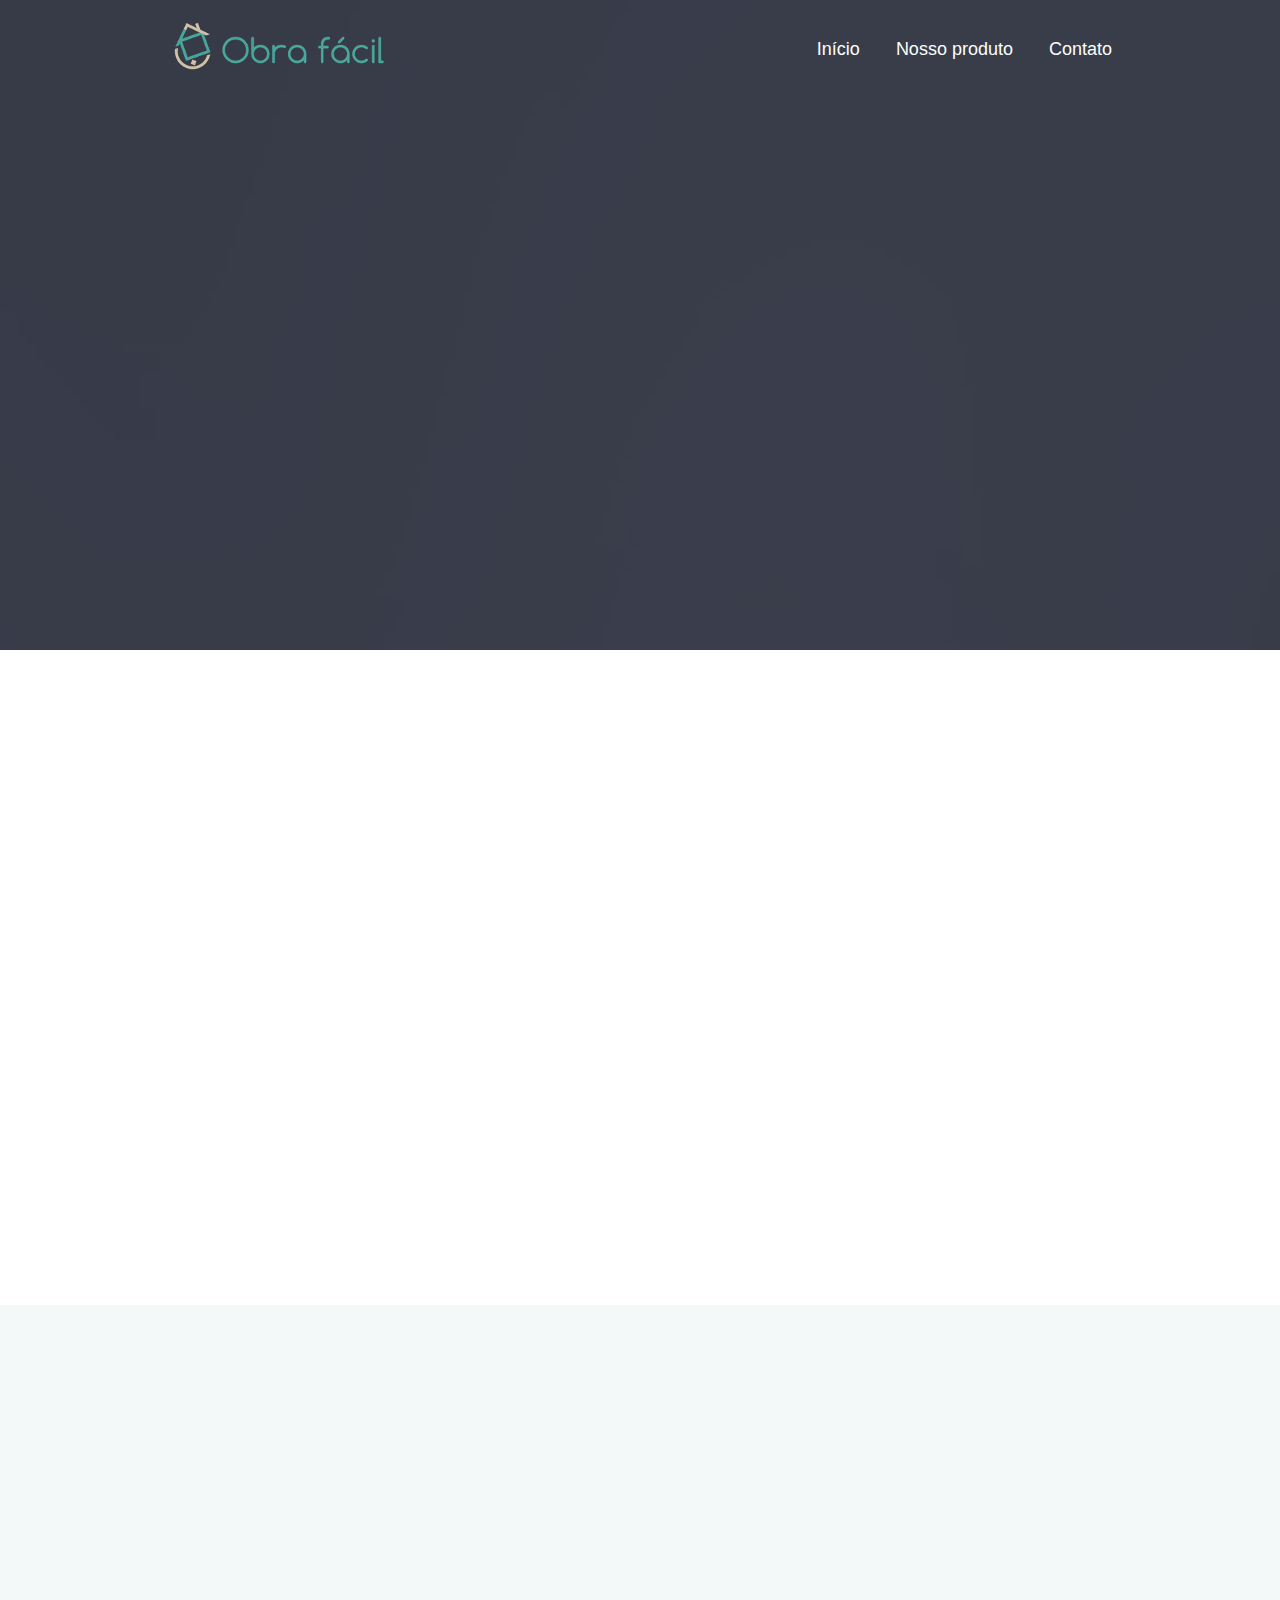
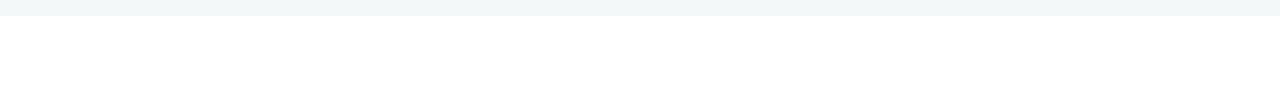
==== index.html @ 5509d7fa "Site obra fácil" ====
<!DOCTYPE html>
<!--[if lt IE 7]>      <html class="no-js lt-ie9 lt-ie8 lt-ie7"> <![endif]-->
<!--[if IE 7]>         <html class="no-js lt-ie9 lt-ie8"> <![endif]-->
<!--[if IE 8]>         <html class="no-js lt-ie9"> <![endif]-->
<!--[if gt IE 8]><!--> <html class="no-js"> <!--<![endif]-->
	<head>
	<meta charset="utf-8">
	<meta http-equiv="X-UA-Compatible" content="IE=edge">
	<title>Obra fácil</title>
	<meta name="viewport" content="width=device-width, initial-scale=1">
	<meta name="description" content="Free HTML5 Template by FREEHTML5.CO" />
	<meta name="keywords" content="free html5, free template, free bootstrap, html5, css3, mobile first, responsive" />
	<meta name="author" content="FREEHTML5.CO" />

  	<!-- 
	//////////////////////////////////////////////////////

	FREE HTML5 TEMPLATE 
	DESIGNED & DEVELOPED by FREEHTML5.CO
	
	Website: 		http://freehtml5.co/
	Email: 			info@freehtml5.co
	Twitter: 		http://twitter.com/fh5co
	Facebook: 	https://www.facebook.com/fh5co

	//////////////////////////////////////////////////////
	 -->

  	<!-- Facebook and Twitter integration -->
	<meta property="og:title" content=""/>
	<meta property="og:image" content=""/>
	<meta property="og:url" content=""/>
	<meta property="og:site_name" content=""/>
	<meta property="og:description" content=""/>
	<meta name="twitter:title" content="" />
	<meta name="twitter:image" content="" />
	<meta name="twitter:url" content="" />
	<meta name="twitter:card" content="" />

  	<!-- Place favicon.ico and apple-touch-icon.png in the root directory -->
  	<link rel="shortcut icon" href="2favicon.ico.ico">

  	<!-- Google Webfont -->
	<!-- <link href='http://fonts.googleapis.com/css?family=Roboto:300,400,700' rel='stylesheet' type='text/css'> -->
	<!-- Themify Icons -->
	<link rel="stylesheet" href="css/themify-icons.css">
	<!-- Bootstrap -->
	<link rel="stylesheet" href="css/bootstrap.css">
	<!-- Owl Carousel -->
	<link rel="stylesheet" href="css/owl.carousel.min.css">
	<link rel="stylesheet" href="css/owl.theme.default.min.css">
	<!-- Magnific Popup -->
	<link rel="stylesheet" href="css/magnific-popup.css">
	<!-- Superfish -->
	<link rel="stylesheet" href="css/superfish.css">
	<!-- Easy Responsive Tabs -->
	<link rel="stylesheet" href="css/easy-responsive-tabs.css">
	<!-- Animate.css -->
	<link rel="stylesheet" href="css/animate.css">
	<!-- Theme Style -->
	<link rel="stylesheet" href="css/style.css">

	<!-- Modernizr JS -->
	<script src="js/modernizr-2.6.2.min.js"></script>
	<!-- FOR IE9 below -->
	<!--[if lt IE 9]>
	<script src="js/respond.min.js"></script>
	<![endif]-->

	</head>
	<body>

		<!-- START #fh5co-header -->
		<header id="fh5co-header-section" role="header" class="" >
			<div class="container">

				

				<!-- <div id="fh5co-menu-logo"> -->
					<!-- START #fh5co-logo -->
					<h1 id="fh5co-logo" class="pull-left"><a href="index.html"><img src="images/obrafacil4.png" alt="Valet Free HTML5 Template"></a></h1>
					
					<!-- START #fh5co-menu-wrap -->
					<nav id="fh5co-menu-wrap" role="navigation">
						
						
						<ul class="sf-menu" id="fh5co-primary-menu">
							<li class="active">
								<a href="index.html">Início</a>
							</li>
							
							<li>
								<a href="#produtos">Nosso produto</a>
							</li>
							<li><a href="contact.html">Contato</a></li>
						</ul>
					</nav>
				<!-- </div> -->

			</div>
		</header>
		
		
		<div id="fh5co-hero" style="background-image: url(images/slide_2.jpg);">
			<div class="overlay"></div>
			<a href="#fh5co-main" class="smoothscroll fh5co-arrow to-animate hero-animate-4"><i class="ti-angle-down"></i></a>
			<!-- End fh5co-arrow -->
			<div class="container">
				<div class="col-md-12">
					<div class="fh5co-hero-wrap">
						<div class="fh5co-hero-intro">
							<h1 class="to-animate hero-animate-1">Acreditamos em eficiência, inovação e modernidade. </h1>
							<h2 class="to-animate hero-animate-2">Gerencie a sua obra de forma <a href="http://freehtml5.co" target="_blank">fácil</a></h2>
						</div>
					</div>
				</div>
			</div>		
		</div>
		<div id="fh5co-main">
			<div class="container">
				<a name="produtos"></a>
				<div class="row text-center" id="fh5co-features">
					<div class="col-md-12 heading animate-box"><h2>Nosso produto</h2></div>
					<div class="col-md-4 col-sm-6 text-center fh5co-feature feature-box">
						<div class="fh5co-feature-icon">
							<i class="ti-ruler-pencil"></i>
						</div>
						<h3 class="heading">Planejando a sua obra</h3>
						<p>Faça uma simulação estimando a mão de obra prevista.</p>
					</div>
					<div class="col-md-4 col-sm-6 text-center fh5co-feature feature-box"> 
						<div class="fh5co-feature-icon">
							<i class="ti-clipboard"></i>
						</div>
						<h3 class="heading">Acompanhando a sua obra</h3>
						<p>Estipule a duração prevista baseada na mão de obra existente.</p>
					</div>

					<div class="clearfix visible-sm-block"></div>

					<div class="col-md-4 col-sm-6 text-center fh5co-feature feature-box"> 
						<div class="fh5co-feature-icon">
							<i class="ti-paint-roller"></i>
						</div>
						<h3 class="heading">Materiais da sua obra</h3>
						<p>Veja a quantidade aproximada de todos os materiais que serão necessários.</p>
					</div>

					<div class="clearfix visible-md-block visible-lg-block"></div>


				</div>
				<!-- END row -->
				
			</div>
			<!-- END container -->


		<footer role="contentinfo" id="fh5co-footer">
			<a href="#" class="fh5co-arrow fh5co-gotop footer-box"><i class="ti-angle-up"></i></a>

					<div class="col-md-12 footer-box text-center">
						<div class="fh5co-copyright">
						<p>&copy; 2016 Obra fácil. <br>Desenvolvido por <a href="http://devyzi.com" target="_blank">Devyzi<a>.</a></p>
						</div>
					</div>
					
				</div>
				<!-- END row -->
				<div class="fh5co-spacer fh5co-spacer-md"></div>
			</div>
		</footer>
			
			
		<!-- jQuery -->
		<script src="js/jquery-1.10.2.min.js"></script>
		<!-- jQuery Easing -->
		<script src="js/jquery.easing.1.3.js"></script>
		<!-- Bootstrap -->
		<script src="js/bootstrap.js"></script>
		<!-- Owl carousel -->
		<script src="js/owl.carousel.min.js"></script>
		<!-- Magnific Popup -->
		<script src="js/jquery.magnific-popup.min.js"></script>
		<!-- Superfish -->
		<script src="js/hoverIntent.js"></script>
		<script src="js/superfish.js"></script>
		<!-- Easy Responsive Tabs -->
		<script src="js/easyResponsiveTabs.js"></script>
		<!-- FastClick for Mobile/Tablets -->
		<script src="js/fastclick.js"></script>
		<!-- Parallax -->
		<script src="js/jquery.parallax-scroll.min.js"></script>
		<!-- Waypoints -->
		<script src="js/jquery.waypoints.min.js"></script>
		<!-- Main JS -->
		<script src="js/main.js"></script>

	</body>
</html>
---- css/themify-icons.css ----
@font-face {
	font-family: 'themify';
	src:url('../fonts/themify/themify.eot?-fvbane');
	src:url('../fonts/themify/themify.eot?#iefix-fvbane') format('embedded-opentype'),
		url('../fonts/themify/themify.woff?-fvbane') format('woff'),
		url('../fonts/themify/themify.ttf?-fvbane') format('truetype'),
		url('../fonts/themify/themify.svg?-fvbane#themify') format('svg');
	font-weight: normal;
	font-style: normal;
}

[class^="ti-"], [class*=" ti-"] {
	font-family: 'themify';
	speak: none;
	font-style: normal;
	font-weight: normal;
	font-variant: normal;
	text-transform: none;
	line-height: 1;

	/* Better Font Rendering =========== */
	-webkit-font-smoothing: antialiased;
	-moz-osx-font-smoothing: grayscale;
}

.ti-wand:before {
	content: "\e600";
}
.ti-volume:before {
	content: "\e601";
}
.ti-user:before {
	content: "\e602";
}
.ti-unlock:before {
	content: "\e603";
}
.ti-unlink:before {
	content: "\e604";
}
.ti-trash:before {
	content: "\e605";
}
.ti-thought:before {
	content: "\e606";
}
.ti-target:before {
	content: "\e607";
}
.ti-tag:before {
	content: "\e608";
}
.ti-tablet:before {
	content: "\e609";
}
.ti-star:before {
	content: "\e60a";
}
.ti-spray:before {
	content: "\e60b";
}
.ti-signal:before {
	content: "\e60c";
}
.ti-shopping-cart:before {
	content: "\e60d";
}
.ti-shopping-cart-full:before {
	content: "\e60e";
}
.ti-settings:before {
	content: "\e60f";
}
.ti-search:before {
	content: "\e610";
}
.ti-zoom-in:before {
	content: "\e611";
}
.ti-zoom-out:before {
	content: "\e612";
}
.ti-cut:before {
	content: "\e613";
}
.ti-ruler:before {
	content: "\e614";
}
.ti-ruler-pencil:before {
	content: "\e615";
}
.ti-ruler-alt:before {
	content: "\e616";
}
.ti-bookmark:before {
	content: "\e617";
}
.ti-bookmark-alt:before {
	content: "\e618";
}
.ti-reload:before {
	content: "\e619";
}
.ti-plus:before {
	content: "\e61a";
}
.ti-pin:before {
	content: "\e61b";
}
.ti-pencil:before {
	content: "\e61c";
}
.ti-pencil-alt:before {
	content: "\e61d";
}
.ti-paint-roller:before {
	content: "\e61e";
}
.ti-paint-bucket:before {
	content: "\e61f";
}
.ti-na:before {
	content: "\e620";
}
.ti-mobile:before {
	content: "\e621";
}
.ti-minus:before {
	content: "\e622";
}
.ti-medall:before {
	content: "\e623";
}
.ti-medall-alt:before {
	content: "\e624";
}
.ti-marker:before {
	content: "\e625";
}
.ti-marker-alt:before {
	content: "\e626";
}
.ti-arrow-up:before {
	content: "\e627";
}
.ti-arrow-right:before {
	content: "\e628";
}
.ti-arrow-left:before {
	content: "\e629";
}
.ti-arrow-down:before {
	content: "\e62a";
}
.ti-lock:before {
	content: "\e62b";
}
.ti-location-arrow:before {
	content: "\e62c";
}
.ti-link:before {
	content: "\e62d";
}
.ti-layout:before {
	content: "\e62e";
}
.ti-layers:before {
	content: "\e62f";
}
.ti-layers-alt:before {
	content: "\e630";
}
.ti-key:before {
	content: "\e631";
}
.ti-import:before {
	content: "\e632";
}
.ti-image:before {
	content: "\e633";
}
.ti-heart:before {
	content: "\e634";
}
.ti-heart-broken:before {
	content: "\e635";
}
.ti-hand-stop:before {
	content: "\e636";
}
.ti-hand-open:before {
	content: "\e637";
}
.ti-hand-drag:before {
	content: "\e638";
}
.ti-folder:before {
	content: "\e639";
}
.ti-flag:before {
	content: "\e63a";
}
.ti-flag-alt:before {
	content: "\e63b";
}
.ti-flag-alt-2:before {
	content: "\e63c";
}
.ti-eye:before {
	content: "\e63d";
}
.ti-export:before {
	content: "\e63e";
}
.ti-exchange-vertical:before {
	content: "\e63f";
}
.ti-desktop:before {
	content: "\e640";
}
.ti-cup:before {
	content: "\e641";
}
.ti-crown:before {
	content: "\e642";
}
.ti-comments:before {
	content: "\e643";
}
.ti-comment:before {
	content: "\e644";
}
.ti-comment-alt:before {
	content: "\e645";
}
.ti-close:before {
	content: "\e646";
}
.ti-clip:before {
	content: "\e647";
}
.ti-angle-up:before {
	content: "\e648";
}
.ti-angle-right:before {
	content: "\e649";
}
.ti-angle-left:before {
	content: "\e64a";
}
.ti-angle-down:before {
	content: "\e64b";
}
.ti-check:before {
	content: "\e64c";
}
.ti-check-box:before {
	content: "\e64d";
}
.ti-camera:before {
	content: "\e64e";
}
.ti-announcement:before {
	content: "\e64f";
}
.ti-brush:before {
	content: "\e650";
}
.ti-briefcase:before {
	content: "\e651";
}
.ti-bolt:before {
	content: "\e652";
}
.ti-bolt-alt:before {
	content: "\e653";
}
.ti-blackboard:before {
	content: "\e654";
}
.ti-bag:before {
	content: "\e655";
}
.ti-move:before {
	content: "\e656";
}
.ti-arrows-vertical:before {
	content: "\e657";
}
.ti-arrows-horizontal:before {
	content: "\e658";
}
.ti-fullscreen:before {
	content: "\e659";
}
.ti-arrow-top-right:before {
	content: "\e65a";
}
.ti-arrow-top-left:before {
	content: "\e65b";
}
.ti-arrow-circle-up:before {
	content: "\e65c";
}
.ti-arrow-circle-right:before {
	content: "\e65d";
}
.ti-arrow-circle-left:before {
	content: "\e65e";
}
.ti-arrow-circle-down:before {
	content: "\e65f";
}
.ti-angle-double-up:before {
	content: "\e660";
}
.ti-angle-double-right:before {
	content: "\e661";
}
.ti-angle-double-left:before {
	content: "\e662";
}
.ti-angle-double-down:before {
	content: "\e663";
}
.ti-zip:before {
	content: "\e664";
}
.ti-world:before {
	content: "\e665";
}
.ti-wheelchair:before {
	content: "\e666";
}
.ti-view-list:before {
	content: "\e667";
}
.ti-view-list-alt:before {
	content: "\e668";
}
.ti-view-grid:before {
	content: "\e669";
}
.ti-uppercase:before {
	content: "\e66a";
}
.ti-upload:before {
	content: "\e66b";
}
.ti-underline:before {
	content: "\e66c";
}
.ti-truck:before {
	content: "\e66d";
}
.ti-timer:before {
	content: "\e66e";
}
.ti-ticket:before {
	content: "\e66f";
}
.ti-thumb-up:before {
	content: "\e670";
}
.ti-thumb-down:before {
	content: "\e671";
}
.ti-text:before {
	content: "\e672";
}
.ti-stats-up:before {
	content: "\e673";
}
.ti-stats-down:before {
	content: "\e674";
}
.ti-split-v:before {
	content: "\e675";
}
.ti-split-h:before {
	content: "\e676";
}
.ti-smallcap:before {
	content: "\e677";
}
.ti-shine:before {
	content: "\e678";
}
.ti-shift-right:before {
	content: "\e679";
}
.ti-shift-left:before {
	content: "\e67a";
}
.ti-shield:before {
	content: "\e67b";
}
.ti-notepad:before {
	content: "\e67c";
}
.ti-server:before {
	content: "\e67d";
}
.ti-quote-right:before {
	content: "\e67e";
}
.ti-quote-left:before {
	content: "\e67f";
}
.ti-pulse:before {
	content: "\e680";
}
.ti-printer:before {
	content: "\e681";
}
.ti-power-off:before {
	content: "\e682";
}
.ti-plug:before {
	content: "\e683";
}
.ti-pie-chart:before {
	content: "\e684";
}
.ti-paragraph:before {
	content: "\e685";
}
.ti-panel:before {
	content: "\e686";
}
.ti-package:before {
	content: "\e687";
}
.ti-music:before {
	content: "\e688";
}
.ti-music-alt:before {
	content: "\e689";
}
.ti-mouse:before {
	content: "\e68a";
}
.ti-mouse-alt:before {
	content: "\e68b";
}
.ti-money:before {
	content: "\e68c";
}
.ti-microphone:before {
	content: "\e68d";
}
.ti-menu:before {
	content: "\e68e";
}
.ti-menu-alt:before {
	content: "\e68f";
}
.ti-map:before {
	content: "\e690";
}
.ti-map-alt:before {
	content: "\e691";
}
.ti-loop:before {
	content: "\e692";
}
.ti-location-pin:before {
	content: "\e693";
}
.ti-list:before {
	content: "\e694";
}
.ti-light-bulb:before {
	content: "\e695";
}
.ti-Italic:before {
	content: "\e696";
}
.ti-info:before {
	content: "\e697";
}
.ti-infinite:before {
	content: "\e698";
}
.ti-id-badge:before {
	content: "\e699";
}
.ti-hummer:before {
	content: "\e69a";
}
.ti-home:before {
	content: "\e69b";
}
.ti-help:before {
	content: "\e69c";
}
.ti-headphone:before {
	content: "\e69d";
}
.ti-harddrives:before {
	content: "\e69e";
}
.ti-harddrive:before {
	content: "\e69f";
}
.ti-gift:before {
	content: "\e6a0";
}
.ti-game:before {
	content: "\e6a1";
}
.ti-filter:before {
	content: "\e6a2";
}
.ti-files:before {
	content: "\e6a3";
}
.ti-file:before {
	content: "\e6a4";
}
.ti-eraser:before {
	content: "\e6a5";
}
.ti-envelope:before {
	content: "\e6a6";
}
.ti-download:before {
	content: "\e6a7";
}
.ti-direction:before {
	content: "\e6a8";
}
.ti-direction-alt:before {
	content: "\e6a9";
}
.ti-dashboard:before {
	content: "\e6aa";
}
.ti-control-stop:before {
	content: "\e6ab";
}
.ti-control-shuffle:before {
	content: "\e6ac";
}
.ti-control-play:before {
	content: "\e6ad";
}
.ti-control-pause:before {
	content: "\e6ae";
}
.ti-control-forward:before {
	content: "\e6af";
}
.ti-control-backward:before {
	content: "\e6b0";
}
.ti-cloud:before {
	content: "\e6b1";
}
.ti-cloud-up:before {
	content: "\e6b2";
}
.ti-cloud-down:before {
	content: "\e6b3";
}
.ti-clipboard:before {
	content: "\e6b4";
}
.ti-car:before {
	content: "\e6b5";
}
.ti-calendar:before {
	content: "\e6b6";
}
.ti-book:before {
	content: "\e6b7";
}
.ti-bell:before {
	content: "\e6b8";
}
.ti-basketball:before {
	content: "\e6b9";
}
.ti-bar-chart:before {
	content: "\e6ba";
}
.ti-bar-chart-alt:before {
	content: "\e6bb";
}
.ti-back-right:before {
	content: "\e6bc";
}
.ti-back-left:before {
	content: "\e6bd";
}
.ti-arrows-corner:before {
	content: "\e6be";
}
.ti-archive:before {
	content: "\e6bf";
}
.ti-anchor:before {
	content: "\e6c0";
}
.ti-align-right:before {
	content: "\e6c1";
}
.ti-align-left:before {
	content: "\e6c2";
}
.ti-align-justify:before {
	content: "\e6c3";
}
.ti-align-center:before {
	content: "\e6c4";
}
.ti-alert:before {
	content: "\e6c5";
}
.ti-alarm-clock:before {
	content: "\e6c6";
}
.ti-agenda:before {
	content: "\e6c7";
}
.ti-write:before {
	content: "\e6c8";
}
.ti-window:before {
	content: "\e6c9";
}
.ti-widgetized:before {
	content: "\e6ca";
}
.ti-widget:before {
	content: "\e6cb";
}
.ti-widget-alt:before {
	content: "\e6cc";
}
.ti-wallet:before {
	content: "\e6cd";
}
.ti-video-clapper:before {
	content: "\e6ce";
}
.ti-video-camera:before {
	content: "\e6cf";
}
.ti-vector:before {
	content: "\e6d0";
}
.ti-themify-logo:before {
	content: "\e6d1";
}
.ti-themify-favicon:before {
	content: "\e6d2";
}
.ti-themify-favicon-alt:before {
	content: "\e6d3";
}
.ti-support:before {
	content: "\e6d4";
}
.ti-stamp:before {
	content: "\e6d5";
}
.ti-split-v-alt:before {
	content: "\e6d6";
}
.ti-slice:before {
	content: "\e6d7";
}
.ti-shortcode:before {
	content: "\e6d8";
}
.ti-shift-right-alt:before {
	content: "\e6d9";
}
.ti-shift-left-alt:before {
	content: "\e6da";
}
.ti-ruler-alt-2:before {
	content: "\e6db";
}
.ti-receipt:before {
	content: "\e6dc";
}
.ti-pin2:before {
	content: "\e6dd";
}
.ti-pin-alt:before {
	content: "\e6de";
}
.ti-pencil-alt2:before {
	content: "\e6df";
}
.ti-palette:before {
	content: "\e6e0";
}
.ti-more:before {
	content: "\e6e1";
}
.ti-more-alt:before {
	content: "\e6e2";
}
.ti-microphone-alt:before {
	content: "\e6e3";
}
.ti-magnet:before {
	content: "\e6e4";
}
.ti-line-double:before {
	content: "\e6e5";
}
.ti-line-dotted:before {
	content: "\e6e6";
}
.ti-line-dashed:before {
	content: "\e6e7";
}
.ti-layout-width-full:before {
	content: "\e6e8";
}
.ti-layout-width-default:before {
	content: "\e6e9";
}
.ti-layout-width-default-alt:before {
	content: "\e6ea";
}
.ti-layout-tab:before {
	content: "\e6eb";
}
.ti-layout-tab-window:before {
	content: "\e6ec";
}
.ti-layout-tab-v:before {
	content: "\e6ed";
}
.ti-layout-tab-min:before {
	content: "\e6ee";
}
.ti-layout-slider:before {
	content: "\e6ef";
}
.ti-layout-slider-alt:before {
	content: "\e6f0";
}
.ti-layout-sidebar-right:before {
	content: "\e6f1";
}
.ti-layout-sidebar-none:before {
	content: "\e6f2";
}
.ti-layout-sidebar-left:before {
	content: "\e6f3";
}
.ti-layout-placeholder:before {
	content: "\e6f4";
}
.ti-layout-menu:before {
	content: "\e6f5";
}
.ti-layout-menu-v:before {
	content: "\e6f6";
}
.ti-layout-menu-separated:before {
	content: "\e6f7";
}
.ti-layout-menu-full:before {
	content: "\e6f8";
}
.ti-layout-media-right-alt:before {
	content: "\e6f9";
}
.ti-layout-media-right:before {
	content: "\e6fa";
}
.ti-layout-media-overlay:before {
	content: "\e6fb";
}
.ti-layout-media-overlay-alt:before {
	content: "\e6fc";
}
.ti-layout-media-overlay-alt-2:before {
	content: "\e6fd";
}
.ti-layout-media-left-alt:before {
	content: "\e6fe";
}
.ti-layout-media-left:before {
	content: "\e6ff";
}
.ti-layout-media-center-alt:before {
	content: "\e700";
}
.ti-layout-media-center:before {
	content: "\e701";
}
.ti-layout-list-thumb:before {
	content: "\e702";
}
.ti-layout-list-thumb-alt:before {
	content: "\e703";
}
.ti-layout-list-post:before {
	content: "\e704";
}
.ti-layout-list-large-image:before {
	content: "\e705";
}
.ti-layout-line-solid:before {
	content: "\e706";
}
.ti-layout-grid4:before {
	content: "\e707";
}
.ti-layout-grid3:before {
	content: "\e708";
}
.ti-layout-grid2:before {
	content: "\e709";
}
.ti-layout-grid2-thumb:before {
	content: "\e70a";
}
.ti-layout-cta-right:before {
	content: "\e70b";
}
.ti-layout-cta-left:before {
	content: "\e70c";
}
.ti-layout-cta-center:before {
	content: "\e70d";
}
.ti-layout-cta-btn-right:before {
	content: "\e70e";
}
.ti-layout-cta-btn-left:before {
	content: "\e70f";
}
.ti-layout-column4:before {
	content: "\e710";
}
.ti-layout-column3:before {
	content: "\e711";
}
.ti-layout-column2:before {
	content: "\e712";
}
.ti-layout-accordion-separated:before {
	content: "\e713";
}
.ti-layout-accordion-merged:before {
	content: "\e714";
}
.ti-layout-accordion-list:before {
	content: "\e715";
}
.ti-ink-pen:before {
	content: "\e716";
}
.ti-info-alt:before {
	content: "\e717";
}
.ti-help-alt:before {
	content: "\e718";
}
.ti-headphone-alt:before {
	content: "\e719";
}
.ti-hand-point-up:before {
	content: "\e71a";
}
.ti-hand-point-right:before {
	content: "\e71b";
}
.ti-hand-point-left:before {
	content: "\e71c";
}
.ti-hand-point-down:before {
	content: "\e71d";
}
.ti-gallery:before {
	content: "\e71e";
}
.ti-face-smile:before {
	content: "\e71f";
}
.ti-face-sad:before {
	content: "\e720";
}
.ti-credit-card:before {
	content: "\e721";
}
.ti-control-skip-forward:before {
	content: "\e722";
}
.ti-control-skip-backward:before {
	content: "\e723";
}
.ti-control-record:before {
	content: "\e724";
}
.ti-control-eject:before {
	content: "\e725";
}
.ti-comments-smiley:before {
	content: "\e726";
}
.ti-brush-alt:before {
	content: "\e727";
}
.ti-youtube:before {
	content: "\e728";
}
.ti-vimeo:before {
	content: "\e729";
}
.ti-twitter:before {
	content: "\e72a";
}
.ti-time:before {
	content: "\e72b";
}
.ti-tumblr:before {
	content: "\e72c";
}
.ti-skype:before {
	content: "\e72d";
}
.ti-share:before {
	content: "\e72e";
}
.ti-share-alt:before {
	content: "\e72f";
}
.ti-rocket:before {
	content: "\e730";
}
.ti-pinterest:before {
	content: "\e731";
}
.ti-new-window:before {
	content: "\e732";
}
.ti-microsoft:before {
	content: "\e733";
}
.ti-list-ol:before {
	content: "\e734";
}
.ti-linkedin:before {
	content: "\e735";
}
.ti-layout-sidebar-2:before {
	content: "\e736";
}
.ti-layout-grid4-alt:before {
	content: "\e737";
}
.ti-layout-grid3-alt:before {
	content: "\e738";
}
.ti-layout-grid2-alt:before {
	content: "\e739";
}
.ti-layout-column4-alt:before {
	content: "\e73a";
}
.ti-layout-column3-alt:before {
	content: "\e73b";
}
.ti-layout-column2-alt:before {
	content: "\e73c";
}
.ti-instagram:before {
	content: "\e73d";
}
.ti-google:before {
	content: "\e73e";
}
.ti-github:before {
	content: "\e73f";
}
.ti-flickr:before {
	content: "\e740";
}
.ti-facebook:before {
	content: "\e741";
}
.ti-dropbox:before {
	content: "\e742";
}
.ti-dribbble:before {
	content: "\e743";
}
.ti-apple:before {
	content: "\e744";
}
.ti-android:before {
	content: "\e745";
}
.ti-save:before {
	content: "\e746";
}
.ti-save-alt:before {
	content: "\e747";
}
.ti-yahoo:before {
	content: "\e748";
}
.ti-wordpress:before {
	content: "\e749";
}
.ti-vimeo-alt:before {
	content: "\e74a";
}
.ti-twitter-alt:before {
	content: "\e74b";
}
.ti-tumblr-alt:before {
	content: "\e74c";
}
.ti-trello:before {
	content: "\e74d";
}
.ti-stack-overflow:before {
	content: "\e74e";
}
.ti-soundcloud:before {
	content: "\e74f";
}
.ti-sharethis:before {
	content: "\e750";
}
.ti-sharethis-alt:before {
	content: "\e751";
}
.ti-reddit:before {
	content: "\e752";
}
.ti-pinterest-alt:before {
	content: "\e753";
}
.ti-microsoft-alt:before {
	content: "\e754";
}
.ti-linux:before {
	content: "\e755";
}
.ti-jsfiddle:before {
	content: "\e756";
}
.ti-joomla:before {
	content: "\e757";
}
.ti-html5:before {
	content: "\e758";
}
.ti-flickr-alt:before {
	content: "\e759";
}
.ti-email:before {
	content: "\e75a";
}
.ti-drupal:before {
	content: "\e75b";
}
.ti-dropbox-alt:before {
	content: "\e75c";
}
.ti-css3:before {
	content: "\e75d";
}
.ti-rss:before {
	content: "\e75e";
}
.ti-rss-alt:before {
	content: "\e75f";
}
---- css/superfish.css ----
/*** ESSENTIAL STYLES ***/
.sf-menu, .sf-menu * {
	margin: 0;
	padding: 0;
	list-style: none;
}
.sf-menu li {
	position: relative;
}
.sf-menu ul {
	position: absolute;
	display: none;
	top: 100%;
	right: 0;
	
	z-index: 99;
}
.sf-menu > li {
	float: left;
}
.sf-menu li:hover > ul,
.sf-menu li.sfHover > ul {
	display: block;
}

.sf-menu a {
	display: block;
	position: relative;
}
.sf-menu ul ul {
	top: 0;
	left: 100%;
}


/*** DEMO SKIN ***/
.sf-menu {
	float: left;
	margin-bottom: 1em;
}
.sf-menu ul {
	box-shadow: 2px 2px 6px rgba(0,0,0,.2);
	min-width: 12em; /* allow long menu items to determine submenu width */
	*width: 12em; /* no auto sub width for IE7, see white-space comment below */
}
.sf-menu a {
	border-left: 1px solid #fff;
	border-top: 1px solid #dFeEFF; /* fallback colour must use full shorthand */
	border-top: 1px solid rgba(255,255,255,.5);
	padding: .75em 1em;
	text-decoration: none;
	zoom: 1; /* IE7 */
}
.sf-menu a {
	color: #13a;
}
.sf-menu li {
	background: #BDD2FF;
	white-space: nowrap; /* no need for Supersubs plugin */
	*white-space: normal; /* ...unless you support IE7 (let it wrap) */
	-webkit-transition: background .2s;
	transition: background .2s;
}
.sf-menu ul li {
	background: #AABDE6;
}
.sf-menu ul ul li {
	background: #9AAEDB;
}
.sf-menu li:hover,
.sf-menu li.sfHover {
	background: #CFDEFF;
	/* only transition out, not in */
	-webkit-transition: none;
	transition: none;
}

/*** arrows (for all except IE7) **/
.sf-arrows .sf-with-ul {
	padding-right: 2.5em;
	*padding-right: 1em; /* no CSS arrows for IE7 (lack pseudo-elements) */
}
/* styling for both css and generated arrows */
.sf-arrows .sf-with-ul:after {
	content: '';
	position: absolute;
	top: 50%;
	right: 1em;
	margin-top: -3px;
	height: 0;
	width: 0;
	/* order of following 3 rules important for fallbacks to work */
	border: 5px solid transparent;
	border-top-color: #dFeEFF; /* edit this to suit design (no rgba in IE8) */
	border-top-color: rgba(255,255,255,.5);
}
.sf-arrows > li > .sf-with-ul:focus:after,
.sf-arrows > li:hover > .sf-with-ul:after,
.sf-arrows > .sfHover > .sf-with-ul:after {
	border-top-color: white; /* IE8 fallback colour */
}
/* styling for right-facing arrows */
.sf-arrows ul .sf-with-ul:after {
	margin-top: -5px;
	/*margin-right: -3px;*/
	border-color: transparent;
	border-left-color: #dFeEFF; /* edit this to suit design (no rgba in IE8) */
	border-left-color: rgba(255,255,255,.5);
}
.sf-arrows ul li > .sf-with-ul:focus:after,
.sf-arrows ul li:hover > .sf-with-ul:after,
.sf-arrows ul .sfHover > .sf-with-ul:after {
	border-left-color: white;
}
---- css/easy-responsive-tabs.css ----
.resp-tabs-list, .resp-tabs-list p {
    margin: 0px;
    padding: 0px;
}
.resp-tabs-list {
    display: inline-block;
}
.resp-tabs-list li {
    font-weight: 600;
    font-size: 16px;
    display: inline-block;
    padding: 18px 15px;
    margin: 0 4px 0 0;
    list-style: none;
    cursor: pointer;
}

.resp-tabs-container {
    padding: 0px;
    background-color: #fff;
    clear: left;
}

h2.resp-accordion {
    cursor: pointer;
    padding: 5px;
    display: none;
    
}
.resp-tab-content {
    display: none;
    padding: 15px;
    padding-top: 30px;
    text-align: left;
    box-shadow: none;
}
.text-center .resp-tab-content,
.text-center .resp-accordion {
    text-align: left;
}

.resp-tab-active {
	border: 1px solid #ebebeb !important;
	border-bottom: none;
	margin-bottom: -1px !important;
	padding: 17px 14px 19px 14px !important;
	border-top: 1px solid #ebebeb !important;
	border-bottom: 0px #fff solid !important;
    border-top-left-radius: 4px;
    border-top-right-radius: 4px;
}

.resp-tab-active {
    border-bottom: none;
    background-color: #fff;
}

.resp-content-active, .resp-accordion-active {
    display: block;
}

.resp-tab-content {
    border: none;
    border-top: 1px solid #ebebeb;
    /*border-left-color: transparent;
    border-left-color: transparent;*/
	/*border-top-color: #ebebeb;*/
}

h2.resp-accordion {
    font-size: 13px;
    border: 1px solid #ebebeb;
    border-top: 0px solid #ebebeb;
    margin: 0px;
    padding: 10px 15px;
}

h2.resp-tab-active {
    border-bottom: 0px solid #ebebeb !important;
    margin-bottom: 0px !important;
    padding: 10px 15px !important;
}

h2.resp-tab-title:last-child {
    border-bottom: 12px solid #ebebeb !important;
    background: blue;
}

/*-----------Vertical tabs-----------*/
.resp-vtabs ul.resp-tabs-list {
    float: left;
    width: 30%;
}

.resp-vtabs .resp-tabs-list li {
    display: block;
    padding: 19px 15px !important;
    margin: 0 0 4px;
    cursor: pointer;
    float: none;
}

.resp-vtabs .resp-tabs-container {
    padding: 0px;
    background-color: #fff;
    /*border: 1px solid #ebebeb;*/
    border-left: 1px solid #ebebeb;
    float: left;
    width: 68%;
    min-height: 250px;
    border-radius: 4px;
    clear: none;
}

.resp-vtabs .resp-tab-content {
    border: none;
    word-wrap: break-word;
    padding-left: 30px;
}

.resp-vtabs li.resp-tab-active { 
    position: relative;
    z-index: 1;
    margin-right: -1px !important;
    padding: 18px 15px 19px 14px !important;
    /*border-top: 1px solid;*/
    border: 1px solid #ebebeb !important;
    border-left: 1px solid #ebebeb !important;
    border-left: none !important;
    margin-bottom: 4px !important;
    border-right: 1px #FFF solid !important;
    border-top-left-radius: 0px;
    border-top-right-radius: 0px;
}

.resp-arrow {
    float: right;
    margin-top: 10px;
    -moz-transition:    all .2s ease;
    -o-transition:      all .2s ease;
    -webkit-transition: all .2s ease;
    transition:         all .2s ease;
}

h2.resp-tab-active span.resp-arrow {
    -ms-transform: rotate(180deg); /* IE 9 */
    -webkit-transform: rotate(180deg); /* Chrome, Safari, Opera */
    transform: rotate(180deg);
}

/*-----------Accordion styles-----------*/
h2.resp-tab-active {
    background: #DBDBDB;/* !important;*/
}

.resp-easy-accordion h2.resp-accordion {
    display: block;
}


.resp-easy-accordion .resp-tab-content:last-child {
    border-bottom: 1px solid #ebebeb;/* !important;*/
}

.resp-jfit {
    width: 100%;
    margin: 0px;
}

.resp-tab-content-active {
    display: block;
}

h2.resp-accordion:first-child {
    border-top: 1px solid #ebebeb;/* !important;*/
}
.resp-accordion.resp-tab-active {
    border-top: none;
}

/*Here your can change the breakpoint to set the accordion, when screen resolution changed*/
@media only screen and (max-width: 768px) {
    ul.resp-tabs-list {
        display: none;
    }

    h2.resp-accordion {
        display: block;
    }
    .resp-tab-content {
        border: 1px solid #ebebeb;
    }
    .resp-vtabs .resp-tab-content {
        border: 1px solid #ebebeb;
    }
    
    .resp-tabs-container .resp-accordion.resp-tab-active {
        border-top: none!important;   
        border-bottom: none!important;    
        border-top-left-radius: 0px;
        border-top-right-radius: 0px;
    }
    .resp-tabs-container .resp-accordion.resp-tab-active:nth-of-type(1) {
        border-top-left-radius: 0px;
        border-top-right-radius: 0px;
        border-top: 1px solid #ebebeb !important;
        border-bototm: none!important;
    }
    

    .resp-tab-content {
        -webkit-box-shadow: inset 0px 4px 5px -3px rgba(0,0,0,0.05);
        -moz-box-shadow: inset 0px 4px 5px -3px rgba(0,0,0,0.05);
        -ms-box-shadow: inset 0px 4px 5px -3px rgba(0,0,0,0.05);
        box-shadow: inset 0px 4px 5px -3px rgba(0,0,0,0.05);
    }
    

    .resp-vtabs .resp-tabs-container {
        border: none;
        float: none;
        width: 100%;
        min-height: 100px;
        clear: none;
    }

    .resp-accordion-closed {
        display: none !important;
    }

    .resp-vtabs .resp-tab-content:last-child {
        border-bottom: 1px solid #ebebeb !important;
    }
}
---- css/style.css ----
/*
//////////////////////////////////////////////////////

FREE HTML5 TEMPLATE 
DESIGNED & DEVELOPED by FREEHTML5.CO

//////////////////////////////////////////////////////
*/
@font-face {
  font-family: 'themify';
  src: url("../fonts/themify/themify.eot?-fvbane");
  src: url("../fonts/themify/themify.eot?#iefix-fvbane") format("embedded-opentype"), url("../fonts/themify/themify.woff?-fvbane") format("woff"), url("../fonts/themify/themify.ttf?-fvbane") format("truetype"), url("../fonts/themify/themify.svg?-fvbane#themify") format("svg");
  font-weight: normal;
  font-style: normal;
}
html.fh5co-overflow, body.fh5co-overflow {
  overflow-x: auto;
}
html.fh5co-overflow #fh5co-header-section, html.fh5co-overflow #fh5co-main, html.fh5co-overflow #fh5co-hero, html.fh5co-overflow #fh5co-mobile-menu, html.fh5co-overflow #fh5co-footer, body.fh5co-overflow #fh5co-header-section, body.fh5co-overflow #fh5co-main, body.fh5co-overflow #fh5co-hero, body.fh5co-overflow #fh5co-mobile-menu, body.fh5co-overflow #fh5co-footer {
  -webkit-transition: all 0.3s ease;
  -moz-transition: all 0.3s ease;
  -ms-transition: all 0.3s ease;
  -o-transition: all 0.3s ease;
  transition: all 0.3s ease;
}

body {
  font-family: "Roboto", arial, sans-serif;
  font-size: 18px;
  line-height: 1.9;
  font-weight: 300;
  color: #8b969c;
}
@media screen and (max-width: 768px) {
  body {
    font-size: 16px;
    line-height: 1.5;
  }
}

::-webkit-selection {
  color: #ffffff;
  background: #57cecd;
}

::-moz-selection {
  color: #ffffff;
  background: #57cecd;
}

::selection {
  color: #ffffff;
  background: #57cecd;
}

a {
  -webkit-transition: all 0.2s ease;
  -moz-transition: all 0.2s ease;
  -ms-transition: all 0.2s ease;
  -o-transition: all 0.2s ease;
  transition: all 0.2s ease;
  color: #57cecd;
  border-bottom: 1px solid #ccc;
}
a:hover, a:focus, a:active {
  color: #31a8a7;
}
a:hover, a:focus, a:active {
  outline: none;
  color: #2e2e2e;
  text-decoration: none;
  border-bottom: 1px solid #48a499;
}

input {
  -webkit-transition: all 0.5s ease;
  -moz-transition: all 0.5s ease;
  -ms-transition: all 0.5s ease;
  -o-transition: all 0.5s ease;
  transition: all 0.5s ease;
}

/* Heading */
h1, .h1, h2, .h2, h3, .h3, h4, .h4, h5, .h5, h6, .h6 {
  margin: 0 0 20px 0;
  padding: 0;
  color: #000000;
}

h1, .h1 {
  font-size: 30px;
  line-height: 42px;
}

h2, .h2 {
  font-size: 26px;
  line-height: 38px;
}

h3, .h3 {
  font-size: 20px;
  line-height: 32px;
}

h4, .h4 {
  font-size: 16px;
  line-height: 28px;
}

h5, .h5 {
  font-size: 14px;
  line-height: 24px;
}

h6, .h6 {
  font-size: 12px;
  line-height: 24px;
}

ul, ol {
  padding-left: 15px;
  line-height: 26px;
}
ul ul, ul ol, ol ul, ol ol {
  padding-left: 25px;
}

ul, ol, p {
  margin: 0 0 20px 0;
}

.fh5co-serif {
  font-family: "Crimson Text", serif;
}

.fh5co-sans-serif {
  font-family: "Roboto", arial, sans-serif;
}

input[type="text"],
input[type="password"],
input[type="email"],
input[type="search"],
textarea {
  -webkit-appearance: none;
  -moz-appearance: none;
  appearance: none;
}

@media screen and (max-width: 480px) {
  .col-xxs-12 {
    display: block;
    clear: both;
    width: 100%;
    float: left;
  }
}
/* Header */
#fh5co-header-section {
  position: absolute;
  top: 0;
  width: 100%;
  -webkit-transition: all 0.5s ease;
  -moz-transition: all 0.5s ease;
  -ms-transition: all 0.5s ease;
  -o-transition: all 0.5s ease;
  transition: all 0.5s ease;
  z-index: 103;
}

#fh5co-menu-logo {
  clear: both;
}

#fh5co-quick-contacts {
  float: right;
  width: 100%;
  text-align: right;
  margin-top: 2em;
}
#fh5co-quick-contacts .sep {
  padding: 0 .5em;
  color: rgba(255, 255, 255, 0.5);
}
#fh5co-quick-contacts a {
  font-size: 14px;
  padding: 20px 10px;
  color: white;
}
#fh5co-quick-contacts a > i {
  margin-right: 10px;
  margin-top: 5px;
  color: white;
}
#fh5co-quick-contacts a:hover {
  color: white;
}

#fh5co-logo {
  font-size: 20px;
  margin: .9em 0 0 0;
  padding: 0;
  font-weight: 700;
}
#fh5co-logo a {
  border-bottom: none !important;
  color: #ffffff;
  letter-spacing: 3px;
  text-transform: uppercase;
}
#fh5co-logo a:hover {
  opacity: .7;
}
@media screen and (max-width: 768px) {
  #fh5co-logo {
    text-align: center;
    margin: 0px 0 0 0;
    float: none !important;
  }
}

/* Superfish Override Menu */
.sf-menu {
  margin: 0 !important;
}

.sf-menu {
  float: right;
}

.sf-menu ul {
  box-shadow: none;
  border: transparent;
  min-width: 8em;
  *width: 8em;
}

.sf-menu a {
  color: rgb(251, 255, 251);
  padding: .75em 1em;
  font-weight: normal;
  border-left: none;
  border-top: none;
  border-top: none;
  text-decoration: none;
  zoom: 1;
  font-size: 18px;
  border-bottom: none !important;
}

.sf-menu li,
.sf-menu ul li,
.sf-menu ul ul li,
.sf-menu li:hover,
.sf-menu li.sfHover {
  background: transparent;
}

.sf-menu ul li a,
.sf-menu ul ul li a {
  text-transform: none;
  padding: .75em 1em;
  letter-spacing: 1px;
}

.sf-menu li:hover a,
.sf-menu li.sfHover a,
.sf-menu ul li:hover a,
.sf-menu ul li.sfHover a,
.sf-menu li.active a {
  color: #ffffff;
}

.sf-menu ul li:hover,
.sf-menu ul li.sfHover {
  background: transparent;
}

.sf-menu ul li {
  background: transparent;
}

.sf-arrows .sf-with-ul {
  padding-right: 2.5em;
  *padding-right: 1em;
}

.sf-arrows > li > .sf-with-ul:focus:after,
.sf-arrows > li:hover > .sf-with-ul:after,
.sf-arrows > .sfHover > .sf-with-ul:after {
  border-top-color: #ccc;
}

.sf-arrows ul .sf-with-ul:after {
  margin-top: -5px;
  margin-right: -3px;
  border-color: transparent;
  border-left-color: #ccc;
}

.sf-arrows ul li > .sf-with-ul:focus:after,
.sf-arrows ul li:hover > .sf-with-ul:after,
.sf-arrows ul .sfHover > .sf-with-ul:after {
  border-left-color: #ccc;
}

#fh5co-menu-wrap {
  float: right;
  position: relative;
  margin-right: -20px;
}
#fh5co-menu-wrap .sf-menu a {
  padding: 2em 1em;
}

#fh5co-primary-menu > li > ul li.active > a {
  color: #57cecd !important;
}
#fh5co-primary-menu > li > .sf-with-ul {
  position: relative;
}
#fh5co-primary-menu > li > .sf-with-ul::after {
  border: none !important;
  font-family: 'themify';
  speak: none;
  font-style: normal;
  font-weight: normal;
  font-variant: normal;
  text-transform: none;
  line-height: 1;
  -webkit-font-smoothing: antialiased;
  -moz-osx-font-smoothing: grayscale;
  position: absolute;
  padding-top: 20px;
  left: 50%;
  margin-left: -7px;
  font-size: 14px;
  width: 100%;
  content: "\e64b";
  color: #2b9493;
  -webkit-transition: all 0.2s ease;
  -moz-transition: all 0.2s ease;
  -ms-transition: all 0.2s ease;
  -o-transition: all 0.2s ease;
  transition: all 0.2s ease;
}
#fh5co-primary-menu > li > .sf-with-ul:hover::after {
  padding-top: 25px;
}
#fh5co-primary-menu > li > ul li > .sf-with-ul:after {
  border: none !important;
  font-family: 'themify';
  speak: none;
  font-style: normal;
  font-weight: normal;
  font-variant: normal;
  text-transform: none;
  line-height: 1;
  -webkit-font-smoothing: antialiased;
  -moz-osx-font-smoothing: grayscale;
  position: absolute;
  float: right;
  margin-right: 10px;
  top: 13px;
  font-size: 12px;
  content: "\e649";
  color: rgba(255, 255, 255, 0.5);
}

#fh5co-primary-menu .fh5co-sub-menu {
  padding: 7px 0 3px;
  background: rgba(0, 0, 0, 0.8);
  -webkit-border-radius: 5px;
  -moz-border-radius: 5px;
  -ms-border-radius: 5px;
  border-radius: 5px;
}

#fh5co-primary-menu .fh5co-sub-menu:before {
  position: absolute;
  top: -9px;
  right: 20px;
  width: 0;
  height: 0;
  content: '';
}

#fh5co-primary-menu .fh5co-sub-menu:after {
  position: absolute;
  top: -8px;
  right: 21px;
  width: 0;
  height: 0;
  border-right: 8px solid transparent;
  border-bottom: 8px solid #57cecd;
  border-bottom: 8px solid rgba(0, 0, 0, 0.8);
  border-left: 8px solid transparent;
  content: '';
}

#fh5co-primary-menu .fh5co-sub-menu .fh5co-sub-menu:before {
  top: 6px;
  right: 100%;
}

#fh5co-primary-menu .fh5co-sub-menu .fh5co-sub-menu:after {
  top: 7px;
  right: 100%;
  border: none !important;
}

.site-header.has-image #primary-menu .sub-menu {
  border-color: #ebebeb;
  box-shadow: 0 0 0 1px rgba(0, 0, 0, 0.19);
}
.site-header.has-image #primary-menu .sub-menu:before {
  display: none;
}

#fh5co-primary-menu .fh5co-sub-menu a {
  letter-spacing: 0;
  padding: 0 15px;
  font-size: 14px;
  line-height: 26px;
  color: #ffffff !important;
  text-transform: none;
  background: none;
}
#fh5co-primary-menu .fh5co-sub-menu a:hover {
  color: #57cecd !important;
}

.fh5co-nav-toggle {
  width: 25px;
  height: 25px;
  cursor: pointer;
  text-decoration: none;
}
.fh5co-nav-toggle.active i::before, .fh5co-nav-toggle.active i::after {
  background: #2e2e2e;
}
.fh5co-nav-toggle:hover, .fh5co-nav-toggle:focus, .fh5co-nav-toggle:active {
  outline: none;
  border-bottom: none !important;
}
.fh5co-nav-toggle i {
  position: relative;
  display: inline-block;
  width: 25px;
  height: 3px;
  color: #252525;
  font: bold 14px/.4 Helvetica;
  text-transform: uppercase;
  text-indent: -55px;
  background: #252525;
  transition: all .2s ease-out;
}
.fh5co-nav-toggle i::before, .fh5co-nav-toggle i::after {
  content: '';
  width: 25px;
  height: 3px;
  background: #252525;
  position: absolute;
  left: 0;
  transition: all .2s ease-out;
}
.fh5co-nav-toggle.fh5co-nav-white > i {
  color: #ffffff;
  background: #ffffff;
}
.fh5co-nav-toggle.fh5co-nav-white > i::before, .fh5co-nav-toggle.fh5co-nav-white > i::after {
  background: #ffffff;
}

.fh5co-nav-toggle i::before {
  top: -7px;
}

.fh5co-nav-toggle i::after {
  bottom: -7px;
}

.fh5co-nav-toggle:hover i::before {
  top: -10px;
}

.fh5co-nav-toggle:hover i::after {
  bottom: -10px;
}

.fh5co-nav-toggle.active i {
  background: transparent;
}

.fh5co-nav-toggle.active i::before {
  top: 0;
  -webkit-transform: rotateZ(45deg);
  -moz-transform: rotateZ(45deg);
  -ms-transform: rotateZ(45deg);
  -o-transform: rotateZ(45deg);
  transform: rotateZ(45deg);
}

.fh5co-nav-toggle.active i::after {
  bottom: 0;
  -webkit-transform: rotateZ(-45deg);
  -moz-transform: rotateZ(-45deg);
  -ms-transform: rotateZ(-45deg);
  -o-transform: rotateZ(-45deg);
  transform: rotateZ(-45deg);
}

.fh5co-nav-toggle {
  position: absolute;
  top: 0;
  left: 0;
  z-index: 21;
  padding: 6px 0 0 0;
  display: block;
  margin: 0 auto;
  display: none;
  background: #48a499;
  height: 44px;
  width: 44px;
  border-bottom: none !important;
}
@media screen and (max-width: 768px) {
  .fh5co-nav-toggle {
    display: block;
  }
}

/* Mobile Menu */
#fh5co-mobile-menu {
  -moz-transform: translateX(-275px);
  -webkit-transform: translateX(-275px);
  -ms-transform: translateX(-275px);
  transform: translateX(-275px);
  display: block;
  height: 100%;
  left: 0;
  overflow-y: auto;
  position: fixed;
  top: 0;
  width: 275px;
  z-index: 10002;
  background: #181920;
  padding: 0.75em 1.25em;
}
#fh5co-mobile-menu #fh5co-mobile-menu-ul {
  padding: 0;
  margin: 0;
}
#fh5co-mobile-menu #fh5co-mobile-menu-ul li {
  list-style: none;
}
#fh5co-mobile-menu #fh5co-mobile-menu-ul li.active > a {
  color: #ffffff;
}
#fh5co-mobile-menu #fh5co-mobile-menu-ul a {
  border-bottom: none !important;
  padding: 7px 0;
  display: block;
  color: #ccc;
  color: rgba(255, 255, 255, 0.5);
}
#fh5co-mobile-menu #fh5co-mobile-menu-ul a:hover {
  color: #ffffff;
  color: white;
}
#fh5co-mobile-menu #fh5co-mobile-menu-ul .fh5co-sub-ddown {
  position: relative;
}
#fh5co-mobile-menu #fh5co-mobile-menu-ul .fh5co-sub-ddown::after {
  font-family: 'themify';
  speak: none;
  font-style: normal;
  font-weight: normal;
  font-variant: normal;
  text-transform: none;
  line-height: 1;
  -webkit-font-smoothing: antialiased;
  -moz-osx-font-smoothing: grayscale;
  position: absolute;
  right: 0;
  margin-top: 2px;
  content: "\e64b";
}
#fh5co-mobile-menu #fh5co-mobile-menu-ul .fh5co-sub-menu {
  display: none;
  padding-left: 20px;
}
#fh5co-mobile-menu #fh5co-mobile-menu-ul .fh5co-sub-menu li {
  list-style: none;
}

#fh5co-logo-mobile-wrap {
  -webkit-transition: all 0.3s ease;
  -moz-transition: all 0.3s ease;
  -ms-transition: all 0.3s ease;
  -o-transition: all 0.3s ease;
  transition: all 0.3s ease;
  display: block;
  height: 44px;
  left: 0;
  position: fixed;
  text-align: center;
  top: 0;
  width: 100%;
  z-index: 10001;
  background: #2b303b;
  color: #ccc;
  -webkit-box-shadow: 0 0.125em 0.125em 0 rgba(0, 0, 0, 0.125);
  -moz-box-shadow: 0 0.125em 0.125em 0 rgba(0, 0, 0, 0.125);
  -ms-box-shadow: 0 0.125em 0.125em 0 rgba(0, 0, 0, 0.125);
  -o-box-shadow: 0 0.125em 0.125em 0 rgba(0, 0, 0, 0.125);
  box-shadow: 0 0.125em 0.125em 0 rgba(0, 0, 0, 0.125);
}
#fh5co-logo-mobile-wrap h1 {
  padding: 0;
  margin: 0;
  font-size: 20px;
  font-weight: bold;
}
#fh5co-logo-mobile-wrap h1 a {
  border-bottom: none !important;
  color: #ccc;
  letter-spacing: 3px;
  text-transform: uppercase;
}

#fh5co-content {
  padding: 7em 0;
}
@media screen and (max-width: 768px) {
  #fh5co-content {
    margin-bottom: 4em;
  }
}

#fh5co-sidebar {
  padding: 7em 0;
  font-size: 16px;
}
#fh5co-sidebar.left-sidebar {
  padding-right: 50px;
}
@media screen and (max-width: 768px) {
  #fh5co-sidebar.left-sidebar {
    padding-right: 0px;
  }
}
#fh5co-sidebar.right-sidebar {
  padding-left: 50px;
}
@media screen and (max-width: 768px) {
  #fh5co-sidebar.right-sidebar {
    padding-left: 0px;
  }
}
#fh5co-sidebar .sidebar-box {
  margin-bottom: 2em;
  float: left;
  width: 100%;
}
#fh5co-sidebar .sidebar-heading {
  margin-bottom: 10px;
  font-size: 14px;
  text-transform: uppercase;
  letter-spacing: 4px;
  color: #2e2e2e;
  position: relative;
  padding-top: 7px;
}
#fh5co-sidebar .sidebar-heading .border {
  width: 30px;
  height: 3px;
  position: absolute;
  top: 0;
  left: 0;
  background: #ebebeb;
}
#fh5co-sidebar .sidebar-links {
  padding: 0;
  margin: 0 0 30px 0;
}
#fh5co-sidebar .sidebar-links li {
  padding: 0;
  margin: 0;
  list-style: none;
}

#fh5co-hero {
  background-color: #57cecd;
  background-size: cover;
  background-repeat: no-repeat;
  background-position: center left;
  float: left;
  width: 100%;
  height: 300px;
  display: table;
  position: relative;
  z-index: 20;
  color: #ffffff;
}
#fh5co-hero .overlay {
  position: absolute;
  top: 0;
  left: 0;
  right: 0;
  bottom: 0;
  z-index: -1;
  background: #373a47;
  opacity: .97;
}
@media screen and (max-width: 768px) {
  #fh5co-hero {
    background-position: center center;
  }
}
#fh5co-hero .fh5co-arrow {
  position: absolute;
  bottom: -25px;
  left: 50%;
  margin-left: -30px;
  display: table;
  color: #ffffff;
  font-size: 24px;
  z-index: 99;
  text-decoration: none;
  width: 50px;
  height: 50px;
  background: #48a499;
  border-bottom: none !important;
  text-align: center;
  -webkit-border-radius: 50%;
  -moz-border-radius: 50%;
  -ms-border-radius: 50%;
  -o-border-radius: 50%;
  border-radius: 50%;
  -webkit-box-shadow: 0 0.125em 0.125em 0 rgba(0, 0, 0, 0.125);
  -moz-box-shadow: 0 0.125em 0.125em 0 rgba(0, 0, 0, 0.125);
  -ms-box-shadow: 0 0.125em 0.125em 0 rgba(0, 0, 0, 0.125);
  -o-box-shadow: 0 0.125em 0.125em 0 rgba(0, 0, 0, 0.125);
  box-shadow: 0 0.125em 0.125em 0 rgba(0, 0, 0, 0.125);
}
#fh5co-hero .fh5co-arrow i {
  display: table-cell;
  vertical-align: middle;
}
#fh5co-hero .fh5co-arrow:active, #fh5co-hero .fh5co-arrow:focus, #fh5co-hero .fh5co-arrow:hover {
  outline: none;
}
#fh5co-hero .fh5co-hero-wrap {
  padding-top: 15em;
  display: table;
  height: 650px;
  width: 100%;
}
@media screen and (max-width: 768px) {
  #fh5co-hero .fh5co-hero-wrap {
    padding-top: 4em;
  }
}
#fh5co-hero .fh5co-hero-wrap .fh5co-hero-intro {
  vertical-align: middle;
  text-align: center;
  color: #ffffff;
}
#fh5co-hero .fh5co-hero-wrap .fh5co-hero-intro a {
  color: rgba(255, 255, 255, 0.7);
  border-bottom: 1px solid rgba(255, 255, 255, 0.3);
}
#fh5co-hero .fh5co-hero-wrap .fh5co-hero-intro a:hover {
  color: white;
  border-bottom: 1px solid white;
}
#fh5co-hero .fh5co-hero-wrap .fh5co-hero-intro > h1 {
  font-size: 36px;
  line-height: 47px;
  color: #ffffff;
  font-weight: 100;
  text-shadow: 2px 2px 1px rgba(0, 0, 0, 0.08);
}
@media screen and (max-width: 768px) {
  #fh5co-hero .fh5co-hero-wrap .fh5co-hero-intro > h1 {
    font-size: 30px;
  }
}
#fh5co-hero .fh5co-hero-wrap .fh5co-hero-intro > h2 {
  letter-spacing: 4px;
  line-height: 1.5;
  font-size: 16px;
  text-transform: uppercase;
  padding-bottom: 20px;
  position: relative;
  color: #ffffff;
  text-shadow: 2px 2px 1px rgba(0, 0, 0, 0.08);
}
@media screen and (max-width: 768px) {
  #fh5co-hero .fh5co-hero-wrap .fh5co-hero-intro > h2 {
    letter-spacing: 3px;
  }
}
#fh5co-hero .fh5co-hero-wrap .btn {
  color: #ffffff;
  text-shadow: 2px 2px 1px rgba(0, 0, 0, 0.08);
}
#fh5co-hero .fh5co-hero-wrap .btn:hover, #fh5co-hero .fh5co-hero-wrap .btn:active, #fh5co-hero .fh5co-hero-wrap .btn:focus {
  background: #57cecd;
  border-color: #57cecd;
}

body.inner-page #fh5co-hero .fh5co-hero-wrap {
  padding-top: 15em;
}
@media screen and (max-width: 768px) {
  body.inner-page #fh5co-hero .fh5co-hero-wrap {
    padding-top: 4em;
  }
}

@media screen and (max-width: 768px) {
  #fh5co-hero, .fh5co-hero-wrap {
    position: relative;
    padding: 4em 0 3em 0;
    height: inherit !important;
  }
}

#fh5co-main {
  position: relative;
  float: left;
  width: 100%;
  clear: both;
}

@media screen and (max-width: 768px) {
  body.inner-page #fh5co-main {
    margin-top: 0px;
    padding-top: 20px;
  }
}

#fh5co-hero,
#fh5co-main,
#fh5co-logo-mobile-wrap {
  -moz-transform: translateX(0px);
  -webkit-transform: translateX(0px);
  -ms-transform: translateX(0px);
  transform: translateX(0px);
}

body.fh5co-mobile-menu-visible #fh5co-hero,
body.fh5co-mobile-menu-visible #fh5co-main,
body.fh5co-mobile-menu-visible #fh5co-logo-mobile-wrap {
  -moz-transform: translateX(275px);
  -webkit-transform: translateX(275px);
  -ms-transform: translateX(275px);
  transform: translateX(275px);
}

body.fh5co-mobile-menu-visible #fh5co-mobile-menu {
  -moz-transform: translateX(0);
  -webkit-transform: translateX(0);
  -ms-transform: translateX(0);
  transform: translateX(0);
}

.fh5co-product-2 {
  display: -webkit-box;
  display: -moz-box;
  display: -ms-flexbox;
  display: -webkit-flex;
  display: flex;
  flex-wrap: wrap;
  -webkit-flex-wrap: wrap;
  -moz-flex-wrap: wrap;
}
.fh5co-product-2 .img {
  background-color: #57cecd;
  background-size: cover;
  background-repeat: no-repeat;
  background-position: center center;
  padding: 7em;
}
@media screen and (max-width: 768px) {
  .fh5co-product-2 .img {
    height: 500px;
  }
}
@media screen and (max-width: 480px) {
  .fh5co-product-2 .img {
    height: 300px;
  }
}
.fh5co-product-2 .fh5co-half {
  min-height: 500px;
  padding: 3em;
  width: 50%;
  font-size: 20px;
  line-height: 38px;
  background-color: #f7f7f7;
}
.fh5co-product-2 .fh5co-half h3 {
  font-size: 30px;
  font-weight: 300;
}
@media screen and (max-width: 768px) {
  .fh5co-product-2 .fh5co-half {
    min-height: inherit;
    width: 100%;
    padding-left: 15px;
    padding-right: 15px;
    font-size: 16px;
    line-height: 28px;
  }
}
.fh5co-product-2.fh5co-reverse .img {
  position: absolute;
  right: 0;
}
@media screen and (max-width: 768px) {
  .fh5co-product-2.fh5co-reverse .img {
    position: relative;
  }
}

#fh5co-contact {
  padding: 7em 0;
}

#fh5co-works .fh5co-work-item figure {
  margin-bottom: 20px !important;
  float: left;
  width: 100%;
}
#fh5co-works .fh5co-work-item .heading {
  font-size: 17px;
  margin-bottom: 40px;
}
#fh5co-works .fh5co-work-item .fh5co-category {
  color: #ccc;
  font-size: 13px;
  margin-bottom: 0;
}

#fh5co-call-to-action {
  clear: both;
  display: block;
  padding: 3em 0;
  border-top: 1px solid #ccc;
  border-bottom: 1px solid #ccc;
  letter-spacing: 7px;
  text-transform: uppercase;
  background: transparent;
  font-size: 16px;
  color: #000000;
}
#fh5co-call-to-action:hover, #fh5co-call-to-action:focus, #fh5co-call-to-action:active {
  color: #ffffff;
  background: #f86942;
  border-top: 1px solid #f86942;
  border-bottom: 1px solid #f86942;
}

#fh5co-footer {
  clear: both;
  position: relative;
  padding: 7em 0 1em 0;
  background: #57cecd;
  background: #f3f8f9;
  float: left;
  width: 100%;
}
#fh5co-footer .fh5co-arrow {
  position: absolute;
  top: -34px;
  left: 50%;
  margin-left: -30px;
  display: table;
  color: #ffffff !important;
  font-size: 24px;
  z-index: 99;
  text-decoration: none;
  width: 60px;
  height: 60px;
  background: #48a499;
  border-bottom: none !important;
  text-align: center;
  -webkit-border-radius: 50%;
  -moz-border-radius: 50%;
  -ms-border-radius: 50%;
  -o-border-radius: 50%;
  border-radius: 50%;
  -webkit-box-shadow: 0 0.125em 0.125em 0 rgba(0, 0, 0, 0.125);
  -moz-box-shadow: 0 0.125em 0.125em 0 rgba(0, 0, 0, 0.125);
  -ms-box-shadow: 0 0.125em 0.125em 0 rgba(0, 0, 0, 0.125);
  -o-box-shadow: 0 0.125em 0.125em 0 rgba(0, 0, 0, 0.125);
  box-shadow: 0 0.125em 0.125em 0 rgba(0, 0, 0, 0.125);
}
#fh5co-footer .fh5co-arrow i {
  display: table-cell;
  vertical-align: middle;
}
#fh5co-footer .fh5co-arrow:active, #fh5co-footer .fh5co-arrow:focus, #fh5co-footer .fh5co-arrow:hover {
  outline: none;
  color: #ffffff !important;
}
#fh5co-footer .fh5co-copyright {
  margin-top: 5em;
}
#fh5co-footer .fh5co-copyright p {
  font-size: 15px;
  line-height: 1.9;
}
#fh5co-footer .fh5co-footer-heading {
  font-size: 15px;
  text-transform: uppercase;
  letter-spacing: 3px;
  color: #ccc;
  margin-bottom: 10px;
}
#fh5co-footer .fh5co-footer-links {
  padding: 0;
  margin: 0 0 30px 0;
}
#fh5co-footer .fh5co-footer-links li {
  padding: 0;
  margin: 0;
  list-style: none;
}

.fh5co-cards {
  background: whitesmoke;
  padding: 7em 0;
}
@media screen and (max-width: 768px) {
  .fh5co-cards {
    padding: 3em 0;
  }
}
.fh5co-cards .fh5co-card {
  display: block;
  background: #ffffff;
  position: relative;
  overflow: hidden;
  -webkit-border-radius: 5px;
  -moz-border-radius: 5px;
  -ms-border-radius: 5px;
  border-radius: 5px;
  -webkit-box-shadow: 0 0.125em 0.125em 0 rgba(0, 0, 0, 0.125);
  -moz-box-shadow: 0 0.125em 0.125em 0 rgba(0, 0, 0, 0.125);
  -ms-box-shadow: 0 0.125em 0.125em 0 rgba(0, 0, 0, 0.125);
  -o-box-shadow: 0 0.125em 0.125em 0 rgba(0, 0, 0, 0.125);
  box-shadow: 0 0.125em 0.125em 0 rgba(0, 0, 0, 0.125);
  margin-bottom: 30px;
  border-bottom: none;
  bottom: 0;
  -webkit-transition: all 0.3s ease;
  -moz-transition: all 0.3s ease;
  -ms-transition: all 0.3s ease;
  -o-transition: all 0.3s ease;
  transition: all 0.3s ease;
}
.fh5co-cards .fh5co-card img {
  z-index: -1;
}
.fh5co-cards .fh5co-card .fh5co-card-body {
  padding: 30px;
}
.fh5co-cards .fh5co-card .fh5co-card-body h3 {
  font-size: 20px;
  color: #8b969c;
  margin-bottom: 10px;
}
.fh5co-cards .fh5co-card .fh5co-card-body p {
  color: #8b969c;
}
.fh5co-cards .fh5co-card .fh5co-card-body p:last-child {
  margin-bottom: 0;
}
.fh5co-cards .fh5co-card:hover {
  text-decoration: none;
  border-bottom: none;
  bottom: 10px;
}
.fh5co-cards .fh5co-card:hover h3 {
  -webkit-transition: all 0.5s ease;
  -moz-transition: all 0.5s ease;
  -ms-transition: all 0.5s ease;
  -o-transition: all 0.5s ease;
  transition: all 0.5s ease;
  color: #57cecd;
}

.quote {
  width: 80%;
  margin: 0 auto;
  font-size: 28px;
  font-weight: 300;
  line-height: 38px;
}
.quote cite {
  margin-top: 20px;
  display: block;
  font-size: 20px;
  font-style: normal;
}
@media screen and (max-width: 768px) {
  .quote {
    font-size: 20px;
    width: 100%;
  }
}

/* Helper Classes */
/* Spacer */
.fh5co-spacer {
  clear: both;
  position: relative;
  border: none;
  padding: 0;
  margin: 0;
}

.fh5co-spacer-xlg {
  height: 150px;
}
@media screen and (max-width: 768px) {
  .fh5co-spacer-xlg {
    height: 70px;
  }
}

.fh5co-spacer-lg {
  height: 100px;
}
@media screen and (max-width: 768px) {
  .fh5co-spacer-lg {
    height: 50px;
  }
}

.fh5co-spacer-md {
  height: 80px;
}
@media screen and (max-width: 768px) {
  .fh5co-spacer-md {
    height: 30px;
  }
}

.fh5co-spacer-sm {
  height: 50px;
}
@media screen and (max-width: 768px) {
  .fh5co-spacer-sm {
    height: 20px;
  }
}

.fh5co-spacer-xs {
  height: 30px;
}
@media screen and (max-width: 768px) {
  .fh5co-spacer-xs {
    height: 20px;
  }
}

.fh5co-spacer-xxs {
  height: 20px;
}

.fh5co-letter-spacing {
  letter-spacing: 1px;
}

.fh5co-no-margin-bottom {
  margin-bottom: 0 !important;
}

.fh5co-uppercase-heading-sm {
  font-size: 14px;
  line-height: 26px;
  text-transform: uppercase;
  letter-spacing: 3px;
  color: #ccc;
}

.form-group {
  margin-bottom: 30px;
}

.image-popup:hover {
  opacity: .7;
}

.fh5co-section-heading .fh5co-lead {
  position: relative;
}
.fh5co-section-heading .fh5co-lead > .fh5co-line {
  height: 2px;
  display: block;
  width: 100px;
  position: absolute;
  bottom: 0;
  left: 50%;
  margin-left: -50px;
  background: rgba(0, 0, 0, 0.3);
}
.fh5co-section-heading .fh5co-sub {
  font-size: 18px;
}

/* 
========================================

Components 

========================================
*/
/* Buttons */
.btn {
  border-bottom: none !important;
  text-transform: uppercase;
  letter-spacing: 2px;
  margin-bottom: 20px;
  -webkit-border-radius: 5px;
  -moz-border-radius: 5px;
  -ms-border-radius: 5px;
  -o-border-radius: 5px;
  border-radius: 5px;
  padding-left: 20px;
  padding-right: 20px;
  margin-right: 10px;
}
.btn:hover, .btn:focus, .btn:active {
  box-shadow: none;
  outline: none !important;
  border-color: transparent;
}
.btn.fh5co-btn-icon {
  text-transform: none !important;
  letter-spacing: normal !important;
  padding-left: 15px;
  padding-right: 15px;
}

.btn-outline {
  border: 2px solid #eaeaea !important;
  background: transparent;
  color: #2a2e37;
}
.btn-outline:hover, .btn-outline:active, .btn-outline:focus {
  border: 2px solid #f86942 !important;
  background: #f86942 !important;
  color: #ffffff;
}

.btn-primary {
  background: #57cecd;
}

.btn-success {
  background: #00e195;
}

.btn-danger {
  background: #e02745;
}

.btn-info {
  background: #0bbff2;
}

.btn-warning {
  background: #ffd042;
}

.btn-primary,
.btn-success,
.btn-info,
.btn-warning,
.btn-danger {
  border-color: transparent;
}

.btn-default:hover, .btn-default:active, .btn-default:focus,
.btn-primary:hover,
.btn-primary:active,
.btn-primary:focus,
.btn-success:hover,
.btn-success:active,
.btn-success:focus,
.btn-info:hover,
.btn-info:active,
.btn-info:focus,
.btn-warning:hover,
.btn-warning:active,
.btn-warning:focus,
.btn-danger:hover,
.btn-danger:active,
.btn-danger:focus {
  background: #282e3c;
  color: #ffffff;
}

.form-control {
  box-shadow: none !important;
  border: 2px solid #ccc;
}
.form-control:hover, .form-control:focus, .form-control:active {
  outline: none;
  box-shadow: none !important;
  border: 2px solid #57cecd;
}

.js .to-animate,
.js .feature-box,
.js .work-box,
.js .footer-box,
.js .animate-box {
  opacity: 0;
}

.heading {
  margin-bottom: 3em;
}

/* Features*/
#fh5co-features {
  padding: 7em 0;
}
#fh5co-features .fh5co-feature {
  margin-bottom: 30px;
}
#fh5co-features .fh5co-feature .heading {
  font-size: 18px;
  margin-bottom: 20px !important;
  font-weight: normal;
  color: #2e2e2e;
}
#fh5co-features .fh5co-feature-icon {
  margin: 0 auto 2em auto;
  text-align: center;
  border-radius: 30px;
  -webkit-border-radius: 50%;
  -moz-border-radius: 50%;
  -ms-border-radius: 50%;
  -o-border-radius: 50%;
  border-radius: 50%;
}
#fh5co-features .fh5co-feature-icon i {
  vertical-align: middle;
  font-size: 50px;
  color: #48a499;
}

/* Header */
.fh5co-header {
  text-align: center;
}
.fh5co-header .fh5co-heading {
  font-weight: bold;
  font-size: 45px;
  line-height: 57px;
}
@media screen and (max-width: 768px) {
  .fh5co-header .fh5co-heading {
    font-size: 30px !important;
    line-height: 42px !important;
  }
}
.fh5co-header .fh5co-heading-sub {
  color: #777;
  font-size: 18px;
  line-height: 30px;
}

/* Easy Rsponsive Tabs */
.fh5co-tab {
  clear: both;
  display: block;
}

.resp-tab-active {
  color: #57cecd;
}

.resp-content-active, .resp-accordion-active {
  display: block;
}

.fh5co-tab-menu-icon {
  font-size: 20px;
  position: relative;
  float: left;
  margin-right: 10px;
}
@media screen and (max-width: 768px) {
  .fh5co-tab-menu-icon {
    margin-top: 7px;
  }
}

#fh5co-feature-slider .fh5co-item-slide-text {
  margin-top: 1em;
}
#fh5co-feature-slider .fh5co-item-slide-text > h2 {
  position: relative;
  padding-bottom: 20px;
}
#fh5co-feature-slider .fh5co-item-slide-text > h2 span {
  display: block;
  position: absolute;
  left: 0;
  bottom: 0;
  width: 40px;
  height: 3px;
  background: #ccc;
  background: rgba(0, 0, 0, 0.1);
}
@media screen and (max-width: 992px) {
  #fh5co-feature-slider .fh5co-item-slide-text {
    margin-top: 0em;
  }
}
@media screen and (max-width: 768px) {
  #fh5co-feature-slider .fh5co-item-slide-text {
    margin-top: 0em;
  }
}
@media screen and (max-width: 480px) {
  #fh5co-feature-slider .fh5co-item-slide-text {
    margin-top: 0em;
  }
}

#fh5co-testimonial {
  padding: 7em 0;
  background-size: cover;
}
#fh5co-testimonial.border-top {
  border-top: 1px solid whitesmoke;
}
@media screen and (max-width: 768px) {
  #fh5co-testimonial {
    padding: 7em 0;
  }
}
#fh5co-testimonial blockquote {
  padding-left: 0;
  width: 70%;
  margin: 0 auto;
  color: #ffffff;
  border-left: none;
  font-size: 45px;
  line-height: 57px;
}
@media screen and (max-width: 768px) {
  #fh5co-testimonial blockquote {
    width: 100%;
    font-size: 35px;
    line-height: 47px;
  }
}
#fh5co-testimonial blockquote p {
  text-align: center;
  color: #ffffff;
}
#fh5co-testimonial .fh5co-testimonial-author {
  font-size: 18px;
}
#fh5co-testimonial .fh5co-uppercase-heading-sm {
  color: #000000;
}

/* Accordions */
.fh5co-accordion .panel-title > a {
  border-bottom: none !important;
}
.fh5co-accordion .panel-title > a:hover {
  border-bottom: none !important;
}
.fh5co-accordion .panel-heading {
  background: transparent;
  position: relative;
  cursor: pointer;
}
.fh5co-accordion .panel-heading .accordion-toggle {
  color: #57cecd;
}
.fh5co-accordion .panel-heading .accordion-toggle:after {
  font-family: 'themify';
  speak: none;
  font-style: normal;
  font-weight: normal;
  font-variant: normal;
  text-transform: none;
  line-height: 1;
  -webkit-font-smoothing: antialiased;
  -moz-osx-font-smoothing: grayscale;
  color: #2e2e2e !important;
  position: absolute;
  content: "\e622";
  right: 15px;
  top: 16px;
}
.fh5co-accordion .panel-heading.collapsed .accordion-toggle {
  color: #2e2e2e !important;
}
.fh5co-accordion .panel-heading.collapsed .accordion-toggle:after {
  font-family: 'themify';
  speak: none;
  font-style: normal;
  font-weight: normal;
  font-variant: normal;
  text-transform: none;
  line-height: 1;
  -webkit-font-smoothing: antialiased;
  -moz-osx-font-smoothing: grayscale;
  color: #2e2e2e !important;
  position: absolute;
  content: "\e61a";
  right: 15px;
  top: 16px;
}

/* Progress Bars */
.progress {
  height: 15px;
  -webkit-border-radius: 30px;
  -moz-border-radius: 30px;
  -ms-border-radius: 30px;
  -o-border-radius: 30px;
  border-radius: 30px;
}

.progress-bar {
  box-shadow: none;
  -webkit-border-radius: 30px;
  -moz-border-radius: 30px;
  -ms-border-radius: 30px;
  -o-border-radius: 30px;
  border-radius: 30px;
}
.progress-bar.progress-bar-default {
  background: #57cecd;
}
.progress-bar.progress-bar-success {
  background: #00e195;
}
.progress-bar.progress-bar-info {
  background: #0bbff2;
}
.progress-bar.progress-bar-warning {
  background: #ffd042;
}
.progress-bar.progress-bar-danger {
  background: #e02745;
}

/* Social Icons */
.fh5co-social-icons {
  padding: 0;
}
.fh5co-social-icons li {
  list-style: none;
  display: inline;
  display: inline-block;
}
.fh5co-social-icons li a {
  height: 40px;
  width: 40px;
  border: 1px solid #ebebeb;
  display: table;
  text-align: center;
  color: #2e2e2e;
  -webkit-border-radius: 50%;
  -moz-border-radius: 50%;
  -ms-border-radius: 50%;
  -o-border-radius: 50%;
  border-radius: 50%;
}
.fh5co-social-icons li a:hover {
  background: #f86942;
  border: 1px solid #f86942 !important;
  color: #ffffff !important;
}
.fh5co-social-icons li i {
  display: table-cell;
  vertical-align: middle;
  font-size: 18px;
}

/* Pricing Tables */
@media screen and (max-width: 992px) {
  .fh5co-pricing-table-1 .fh5co-pricing-table-item {
    margin-bottom: 20px !important;
  }
}
@media screen and (max-width: 768px) {
  .fh5co-pricing-table-1 .fh5co-pricing-table-item {
    margin-bottom: 20px !important;
    float: left;
    width: 100%;
  }
}
.fh5co-pricing-table-1 .fh5co-pricing-table-item .fh5co-pricing-table-item-body,
.fh5co-pricing-table-1 .fh5co-pricing-table-item .fh5co-pricing-table-item-heading {
  text-align: center;
  float: left;
  width: 100%;
  padding: 1em 2em;
}
.fh5co-pricing-table-1 .fh5co-pricing-table-item .fh5co-pricing-table-item-heading {
  background: #57cecd;
  color: #ffffff;
}
.fh5co-pricing-table-1 .fh5co-pricing-table-item .fh5co-pricing-table-item-heading h3 {
  font-size: 70px;
  position: relative;
  display: inline-block;
}
.fh5co-pricing-table-1 .fh5co-pricing-table-item .fh5co-pricing-table-item-heading h3 sup {
  position: absolute;
  top: 2px;
  margin-left: -7px;
}
.fh5co-pricing-table-1 .fh5co-pricing-table-item .fh5co-pricing-table-item-heading h3 sup, .fh5co-pricing-table-1 .fh5co-pricing-table-item .fh5co-pricing-table-item-heading h3 span {
  font-size: 14px;
  text-transform: uppercase;
}
.fh5co-pricing-table-1 .fh5co-pricing-table-item .fh5co-pricing-table-item-heading p {
  color: rgba(255, 255, 255, 0.6);
  font-size: 14px;
  letter-spacing: 3px;
  text-transform: uppercase;
}
.fh5co-pricing-table-1 .fh5co-pricing-table-item.fh5co-best-offer .fh5co-pricing-table-item-heading {
  background: #57cecd;
  color: #ffffff;
}
.fh5co-pricing-table-1 .fh5co-pricing-table-item .fh5co-pricing-table-item-body {
  border: 2px solid #ccc;
  border-top: none;
}
.fh5co-pricing-table-1 .fh5co-pricing-table-item .fh5co-pricing-table-item-body ul {
  padding: 0;
  margin: 0;
}
.fh5co-pricing-table-1 .fh5co-pricing-table-item .fh5co-pricing-table-item-body ul li {
  list-style: none;
  padding: 0;
  margin: 0 0 10px 0;
}
.fh5co-pricing-table-1 .fh5co-pricing-table-item.fh5co-best-offer .fh5co-pricing-table-item-body {
  border: 2px solid #57cecd;
  border-top: none;
}

/* Nav Links */
.fh5co-nav-links ul {
  padding: 0;
  margin: 0;
}
.fh5co-nav-links ul li {
  padding: 0;
  margin: 0 0 .5em 0;
  list-style: none;
}
.fh5co-nav-links ul li.active a {
  color: #2e2e2e;
  border-bottom: 2px solid #57cecd;
}

/* Owl Override Style */
.owl-carousel .owl-controls,
.owl-carousel-posts .owl-controls {
  margin-top: 0;
}

.owl-carousel .owl-controls .owl-nav .owl-next,
.owl-carousel .owl-controls .owl-nav .owl-prev,
.owl-carousel-posts .owl-controls .owl-nav .owl-next,
.owl-carousel-posts .owl-controls .owl-nav .owl-prev {
  top: 50%;
  margin-top: -29px;
  z-index: 9999;
  position: absolute;
  -webkit-transition: all 0.2s ease;
  -moz-transition: all 0.2s ease;
  -ms-transition: all 0.2s ease;
  -o-transition: all 0.2s ease;
  transition: all 0.2s ease;
}

.owl-carousel-posts .owl-controls .owl-nav .owl-next,
.owl-carousel-posts .owl-controls .owl-nav .owl-prev {
  top: 24%;
}

.owl-carousel .owl-controls .owl-nav .owl-next,
.owl-carousel-posts .owl-controls .owl-nav .owl-next {
  right: -40px;
}
.owl-carousel .owl-controls .owl-nav .owl-next:hover,
.owl-carousel-posts .owl-controls .owl-nav .owl-next:hover {
  margin-right: -10px;
}

.owl-carousel .owl-controls .owl-nav .owl-prev,
.owl-carousel-posts .owl-controls .owl-nav .owl-prev {
  left: -40px;
}
.owl-carousel .owl-controls .owl-nav .owl-prev:hover,
.owl-carousel-posts .owl-controls .owl-nav .owl-prev:hover {
  margin-left: -10px;
}

.owl-carousel-posts .owl-controls .owl-nav .owl-next {
  right: -50px;
}
@media screen and (max-width: 768px) {
  .owl-carousel-posts .owl-controls .owl-nav .owl-next {
    right: 0px;
  }
}

.owl-carousel-posts .owl-controls .owl-nav .owl-prev {
  left: -50px;
}
@media screen and (max-width: 768px) {
  .owl-carousel-posts .owl-controls .owl-nav .owl-prev {
    left: 0px;
  }
}

.owl-carousel-posts .owl-controls .owl-nav .owl-next i,
.owl-carousel-posts .owl-controls .owl-nav .owl-prev i,
.owl-carousel-fullwidth .owl-controls .owl-nav .owl-next i,
.owl-carousel-fullwidth .owl-controls .owl-nav .owl-prev i {
  color: #2e2e2e;
}
.owl-carousel-posts .owl-controls .owl-nav .owl-next:hover i,
.owl-carousel-posts .owl-controls .owl-nav .owl-prev:hover i,
.owl-carousel-fullwidth .owl-controls .owl-nav .owl-next:hover i,
.owl-carousel-fullwidth .owl-controls .owl-nav .owl-prev:hover i {
  color: #000000;
}

.owl-carousel-fullwidth.fh5co-light-arrow .owl-controls .owl-nav .owl-next i,
.owl-carousel-fullwidth.fh5co-light-arrow .owl-controls .owl-nav .owl-prev i {
  color: #ffffff;
}
.owl-carousel-fullwidth.fh5co-light-arrow .owl-controls .owl-nav .owl-next:hover i,
.owl-carousel-fullwidth.fh5co-light-arrow .owl-controls .owl-nav .owl-prev:hover i {
  color: #ffffff;
}

@media screen and (max-width: 768px) {
  .owl-theme .owl-controls .owl-nav {
    display: none;
  }
}

.owl-theme .owl-controls .owl-nav [class*="owl-"] {
  background: none !important;
}
.owl-theme .owl-controls .owl-nav [class*="owl-"] i {
  font-size: 30px;
}
.owl-theme .owl-controls .owl-nav [class*="owl-"] i:hover, .owl-theme .owl-controls .owl-nav [class*="owl-"] i:focus {
  background: none !important;
}
.owl-theme .owl-controls .owl-nav [class*="owl-"]:hover, .owl-theme .owl-controls .owl-nav [class*="owl-"]:focus {
  background: none !important;
}

.owl-theme .owl-dots {
  position: absolute;
  bottom: 0;
  width: 100%;
  text-align: center;
}

.owl-carousel-fullwidth.owl-theme .owl-dots {
  bottom: 0;
  margin-bottom: -2.5em;
}

.owl-theme .owl-dots .owl-dot span {
  width: 10px;
  height: 10px;
  background: #57cecd;
  -webkit-transition: all 0.2s ease;
  -moz-transition: all 0.2s ease;
  -ms-transition: all 0.2s ease;
  -o-transition: all 0.2s ease;
  transition: all 0.2s ease;
  border: 2px solid transparent;
}
.owl-theme .owl-dots .owl-dot span:hover {
  background: none;
  border: 2px solid #57cecd;
}

.owl-theme .owl-dots .owl-dot.active span, .owl-theme .owl-dots .owl-dot:hover span {
  background: none;
  border: 2px solid #57cecd;
}

/* Image Alignment */
img.fh5co-align-right {
  float: right;
  margin: 0 0 .5em 1em;
}
@media screen and (max-width: 480px) {
  img.fh5co-align-right {
    width: 100%;
    margin: 0 0 .5em 0;
  }
}
img.fh5co-align-left {
  float: left;
  margin: 0 1em .5em 0;
}
@media screen and (max-width: 480px) {
  img.fh5co-align-left {
    width: 100%;
    margin: 0 0 .5em 0;
  }
}
img.fh5co-align-center {
  display: block;
  margin-left: auto;
  margin-right: auto;
}

a > img.fh5co-align-right {
  float: right;
  margin: 0 0 .5em 1em;
}
@media screen and (max-width: 480px) {
  a > img.fh5co-align-right {
    width: 100%;
    margin: 0 0 .5em 0;
  }
}
a > img.fh5co-align-left {
  float: left;
  margin: 0 1em .5em 0;
}
@media screen and (max-width: 480px) {
  a > img.fh5co-align-left {
    width: 100%;
    margin: 0 0 .5em 0;
  }
}
a > img.fh5co-align-center {
  display: block;
  margin-left: auto;
  margin-right: auto;
}

/*# sourceMappingURL=style.css.map */
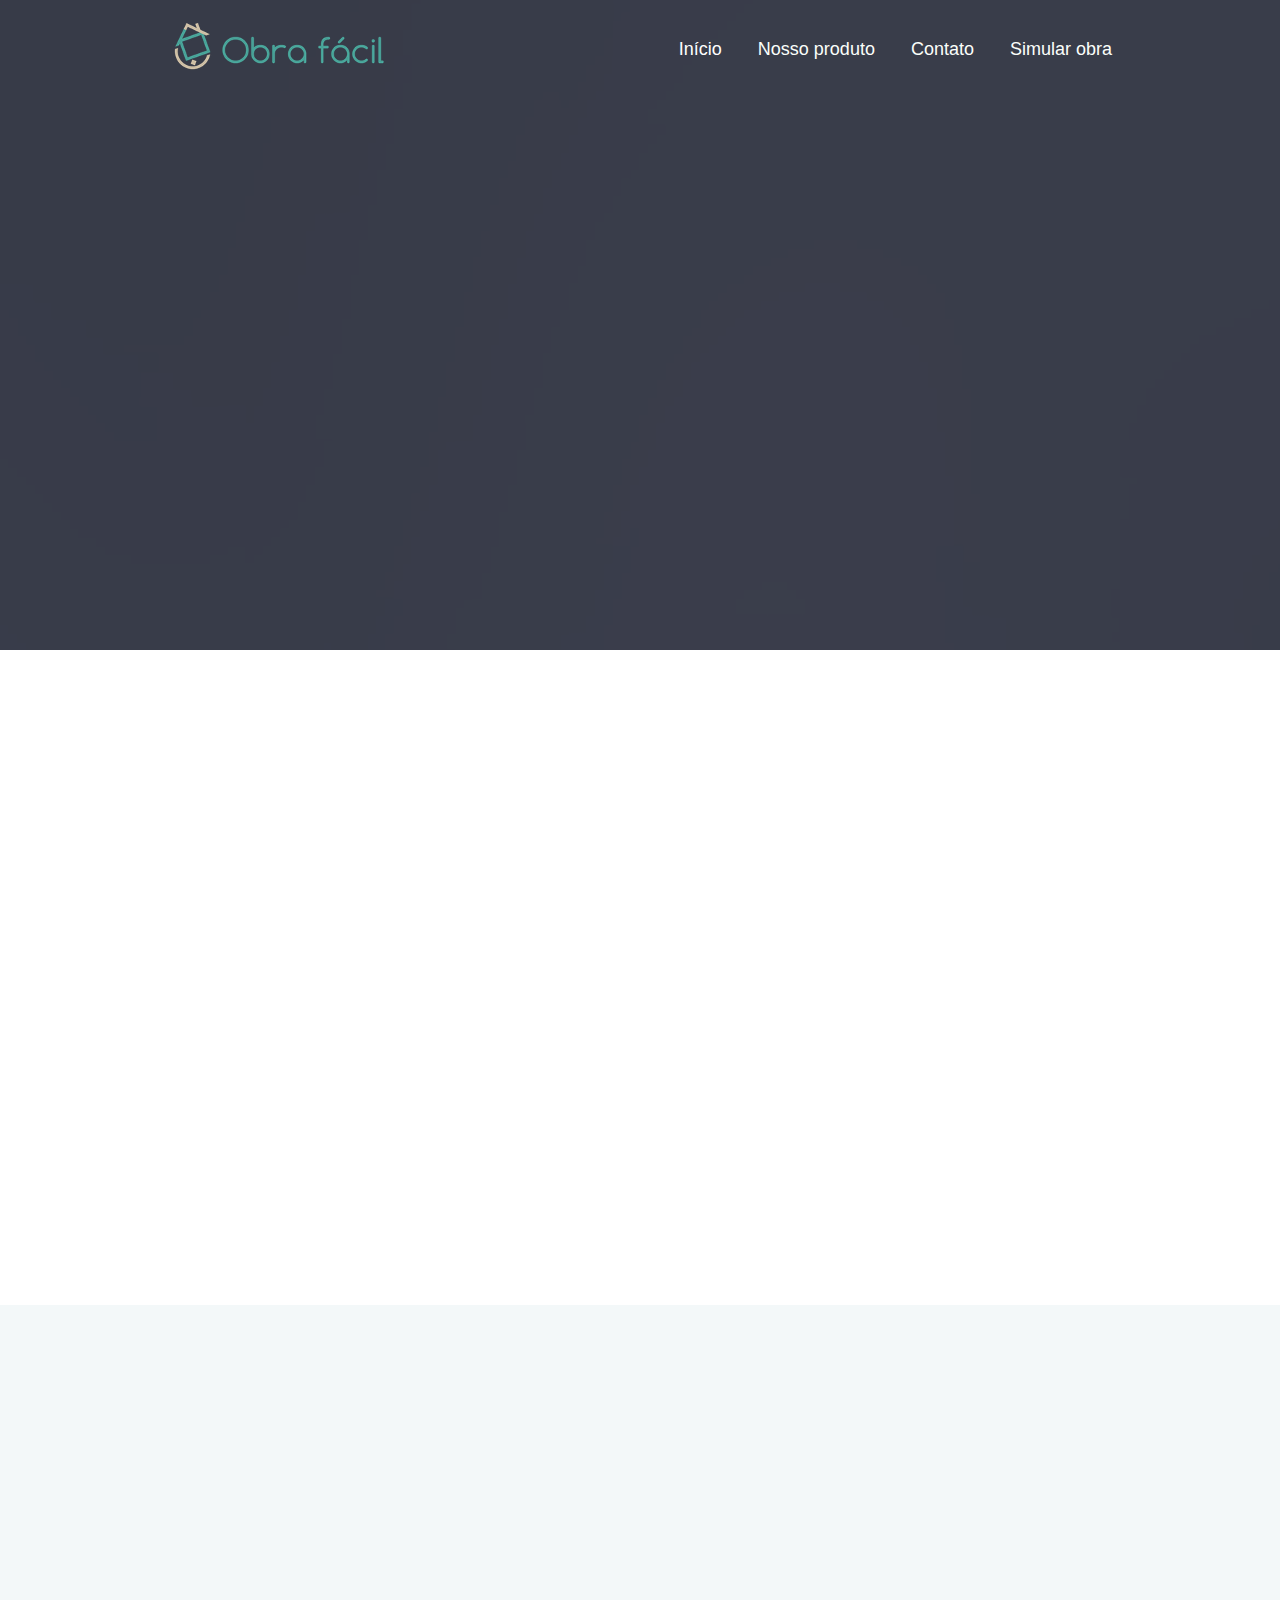
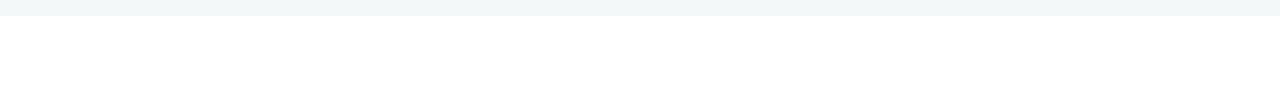
==== commit e32b949d: "CommitFinal" ====
--- a/index.html
+++ b/index.html
@@ -38,7 +38,7 @@
 	<meta name="twitter:card" content="" />
 
   	<!-- Place favicon.ico and apple-touch-icon.png in the root directory -->
-  	<link rel="shortcut icon" href="2favicon.ico.ico">
+  	<link rel="shortcut icon" href="favicon.ico">
 
   	<!-- Google Webfont -->
 	<!-- <link href='http://fonts.googleapis.com/css?family=Roboto:300,400,700' rel='stylesheet' type='text/css'> -->
@@ -93,6 +93,7 @@
 								<a href="#produtos">Nosso produto</a>
 							</li>
 							<li><a href="contact.html">Contato</a></li>
+							<li><a href="http://simularobra.devyzi.com">Simular obra</a></li>
 						</ul>
 					</nav>
 				<!-- </div> -->
